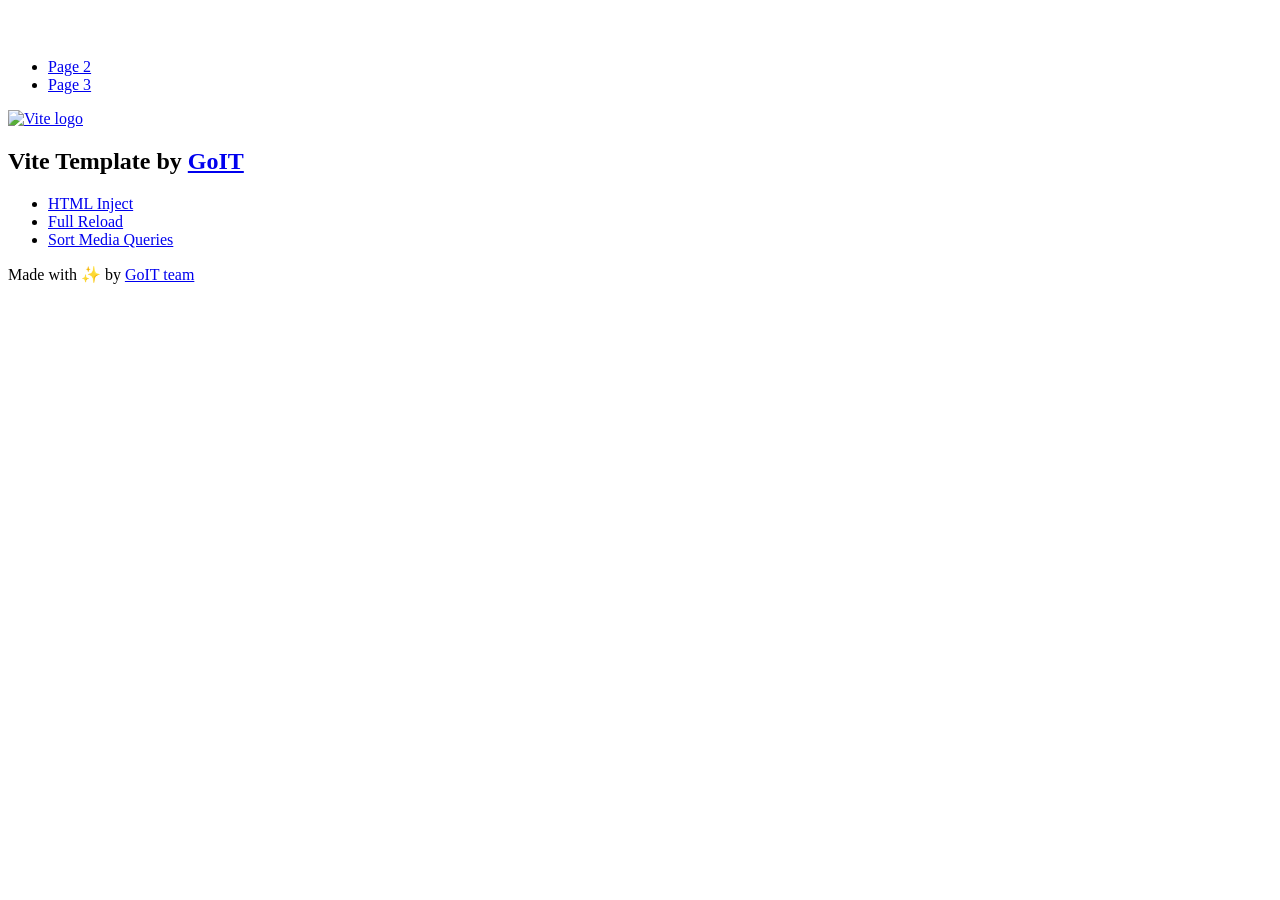
==== index.html @ c88d2c29 "Deploying to gh-pages from @ Liudmyla537/goit-js-hw-11@a2ab176529d3546fbce04de868a597d3f1b4256f 🚀" ====
<!DOCTYPE html>
<html lang="en">
  <head>
    <meta charset="UTF-8" />
    <link rel="icon" type="image/svg+xml" href="/vanilla-app-template/favicon.svg" />
    <meta name="viewport" content="width=device-width, initial-scale=1.0" />
    <title>Vanilla App Template</title>
    <script type="module" crossorigin src="/vanilla-app-template/index.js"></script>
    <link rel="stylesheet" crossorigin href="/vanilla-app-template/assets/styles-DvPDDfy5.css">
  </head>
  <body>
    <header class="header">
  <div class="container">
    <nav class="nav">
      <a class="nav-logo" href="./index.html" aria-label="Site logo">
        <svg class="nav-logo-icon" width="100" height="30">
          <use href="/vanilla-app-template/assets/sprite-E8vg0sBb.svg#logo"></use>
        </svg>
      </a>
      <ul class="nav-list">
        <li class="nav-item">
          <a class="nav-link {=$highlight-act}" href="./page-2.html">Page 2</a>
        </li>
        <li class="nav-item">
          <a class="nav-link {=$highlight-curr}" href="./page-3.html">Page 3</a>
        </li>
      </ul>
    </nav>
  </div>
</header>


    <main>
      <!-- Loads the specified .html file -->
      <section class="vite-promo">
  <div class="container">
    <div class="vite-promo-thumb">
      <a
        class="vite-promo-link"
        href="https://vitejs.dev/"
        target="_blank"
        rel="noopener noreferrer"
        aria-label="Link to Vite official website"
        title="Vite.js  build tool"
      >
        <!-- Path to images as from index.html file -->
        <img
          class="pic"
          src="/vanilla-app-template/assets/vite-logo-9o_aqrTe.png"
          alt="Vite logo"
          width="640"
          height="640"
        />
      </a>
    </div>
    <h1 class="main-title">
      <span class="main-title-gradient">Vite</span>
      Template by
      <a
        class="main-title-link"
        href="https://github.com/goitacademy/vanilla-app-template"
        target="_blank"
        rel="noopener noreferrer"
      >
        GoIT
      </a>
    </h1>
  </div>
</section>

      <article class="badges">
  <div class="container">
    <ul class="badges-list">
      <li class="badges-item">
        <a
          class="badges-link"
          href="https://www.npmjs.com/package/vite-plugin-html-inject"
          target="_blank"
          rel="noopener noreferrer"
        >
          HTML Inject
        </a>
      </li>
      <li class="badges-item">
        <a
          class="badges-link"
          href="https://www.npmjs.com/package/vite-plugin-full-reload"
          target="_blank"
          rel="noopener noreferrer"
        >
          Full Reload
        </a>
      </li>
      <li class="badges-item">
        <a
          class="badges-link"
          href="https://www.npmjs.com/package/postcss-sort-media-queries"
          target="_blank"
          rel="noopener noreferrer"
        >
          Sort Media Queries
        </a>
      </li>
    </ul>
  </div>
</article>

    </main>

    <footer class="footer">
  <div class="container">
    <p class="footer-desc">
      Made with ✨ by
      <a
        class="footer-link"
        href="https://goit.global/ua/"
        target="_blank"
        rel="noopener noreferrer"
      >
        GoIT team
      </a>
    </p>
  </div>
</footer>


  </body>
</html>
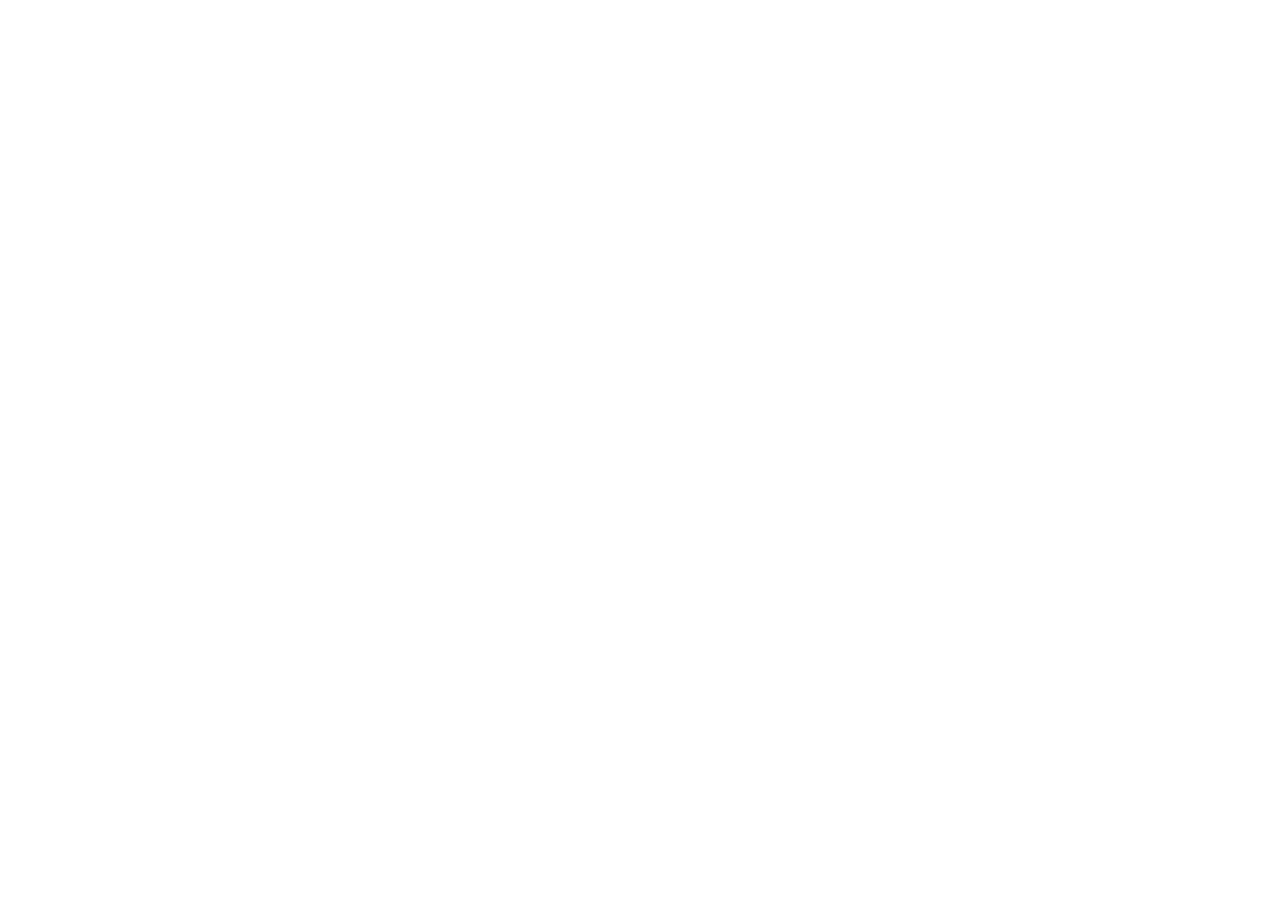
==== commit d554ba20: "Deploying to gh-pages from @ Liudmyla537/goit-js-hw-11@c995ba30428ad00d4aafa5cc70f02751a92d6855 🚀" ====
--- a/index.html
+++ b/index.html
@@ -1,128 +1,24 @@
 <!DOCTYPE html>
 <html lang="en">
-  <head>
-    <meta charset="UTF-8" />
-    <link rel="icon" type="image/svg+xml" href="/vanilla-app-template/favicon.svg" />
-    <meta name="viewport" content="width=device-width, initial-scale=1.0" />
-    <title>Vanilla App Template</title>
-    <script type="module" crossorigin src="/vanilla-app-template/index.js"></script>
-    <link rel="stylesheet" crossorigin href="/vanilla-app-template/assets/styles-DvPDDfy5.css">
-  </head>
-  <body>
-    <header class="header">
-  <div class="container">
-    <nav class="nav">
-      <a class="nav-logo" href="./index.html" aria-label="Site logo">
-        <svg class="nav-logo-icon" width="100" height="30">
-          <use href="/vanilla-app-template/assets/sprite-E8vg0sBb.svg#logo"></use>
-        </svg>
-      </a>
-      <ul class="nav-list">
-        <li class="nav-item">
-          <a class="nav-link {=$highlight-act}" href="./page-2.html">Page 2</a>
-        </li>
-        <li class="nav-item">
-          <a class="nav-link {=$highlight-curr}" href="./page-3.html">Page 3</a>
-        </li>
-      </ul>
-    </nav>
-  </div>
-</header>
+
+<head>
+  <meta charset="UTF-8" />
+  <link rel="icon" type="image/svg+xml" href="/goit-js-hw-11/favicon.svg" />
+  <meta name="viewport" content="width=device-width, initial-scale=1.0" />
+  <title>Vanilla App Template</title>
+  <script type="module" crossorigin src="/goit-js-hw-11/index.js"></script>
+  <link rel="stylesheet" crossorigin href="/goit-js-hw-11/assets/index-D8Btx21I.css">
+</head>
+
+<body>
 
 
-    <main>
-      <!-- Loads the specified .html file -->
-      <section class="vite-promo">
-  <div class="container">
-    <div class="vite-promo-thumb">
-      <a
-        class="vite-promo-link"
-        href="https://vitejs.dev/"
-        target="_blank"
-        rel="noopener noreferrer"
-        aria-label="Link to Vite official website"
-        title="Vite.js  build tool"
-      >
-        <!-- Path to images as from index.html file -->
-        <img
-          class="pic"
-          src="/vanilla-app-template/assets/vite-logo-9o_aqrTe.png"
-          alt="Vite logo"
-          width="640"
-          height="640"
-        />
-      </a>
-    </div>
-    <h1 class="main-title">
-      <span class="main-title-gradient">Vite</span>
-      Template by
-      <a
-        class="main-title-link"
-        href="https://github.com/goitacademy/vanilla-app-template"
-        target="_blank"
-        rel="noopener noreferrer"
-      >
-        GoIT
-      </a>
-    </h1>
-  </div>
-</section>
+  <main>
 
-      <article class="badges">
-  <div class="container">
-    <ul class="badges-list">
-      <li class="badges-item">
-        <a
-          class="badges-link"
-          href="https://www.npmjs.com/package/vite-plugin-html-inject"
-          target="_blank"
-          rel="noopener noreferrer"
-        >
-          HTML Inject
-        </a>
-      </li>
-      <li class="badges-item">
-        <a
-          class="badges-link"
-          href="https://www.npmjs.com/package/vite-plugin-full-reload"
-          target="_blank"
-          rel="noopener noreferrer"
-        >
-          Full Reload
-        </a>
-      </li>
-      <li class="badges-item">
-        <a
-          class="badges-link"
-          href="https://www.npmjs.com/package/postcss-sort-media-queries"
-          target="_blank"
-          rel="noopener noreferrer"
-        >
-          Sort Media Queries
-        </a>
-      </li>
-    </ul>
-  </div>
-</article>
-
-    </main>
-
-    <footer class="footer">
-  <div class="container">
-    <p class="footer-desc">
-      Made with ✨ by
-      <a
-        class="footer-link"
-        href="https://goit.global/ua/"
-        target="_blank"
-        rel="noopener noreferrer"
-      >
-        GoIT team
-      </a>
-    </p>
-  </div>
-</footer>
+  </main>
 
 
-  </body>
-</html>
+
+</body>
+
+</html>
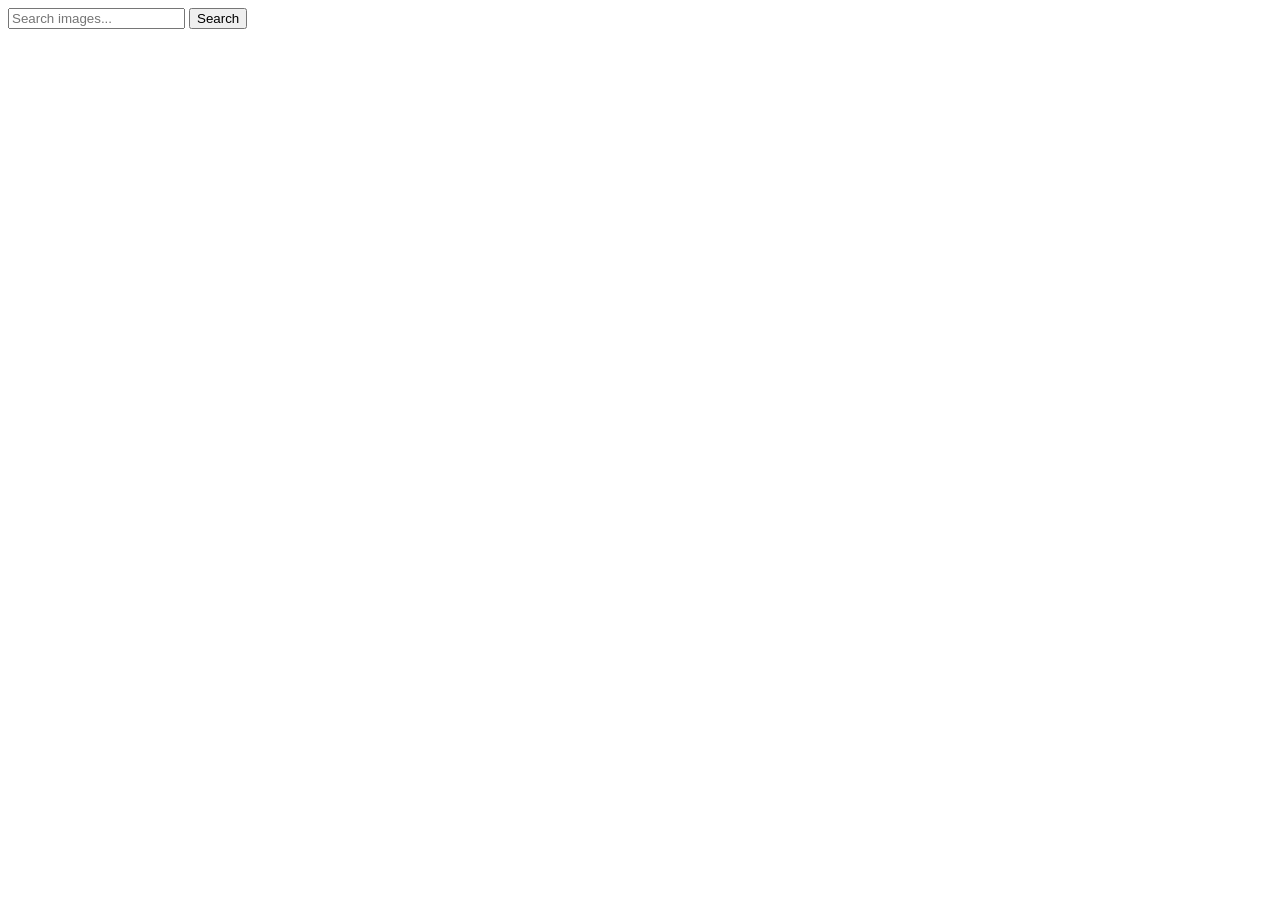
==== commit ccc46756: "Deploying to gh-pages from @ Liudmyla537/goit-js-hw-11@6481e35b65eed48be9847cafd0d43fb3662c7644 🚀" ====
--- a/index.html
+++ b/index.html
@@ -7,15 +7,29 @@
   <meta name="viewport" content="width=device-width, initial-scale=1.0" />
   <title>Vanilla App Template</title>
   <script type="module" crossorigin src="/goit-js-hw-11/index.js"></script>
-  <link rel="stylesheet" crossorigin href="/goit-js-hw-11/assets/index-D8Btx21I.css">
+  <link rel="modulepreload" crossorigin href="/goit-js-hw-11/assets/vendor-CrlV4O_2.js">
+  <link rel="stylesheet" crossorigin href="/goit-js-hw-11/assets/vendor-CWKLx11g.css">
+  <link rel="stylesheet" crossorigin href="/goit-js-hw-11/assets/index-D2p38t26.css">
 </head>
 
 <body>
 
+  <form class="form">
+    <label>
+      <input type="text" name="search-text" placeholder="Search images..." required />
+    </label>
+    <button type="submit">Search</button>
+  </form>
 
-  <main>
+  <span class="loader hidden"></span>
+  <ul class="gallery"></ul>
 
-  </main>
+  <!-- 
+  <ul class="gallery">
+    <span class="loader"></span>
+  </ul> -->
+
+
 
 
 
